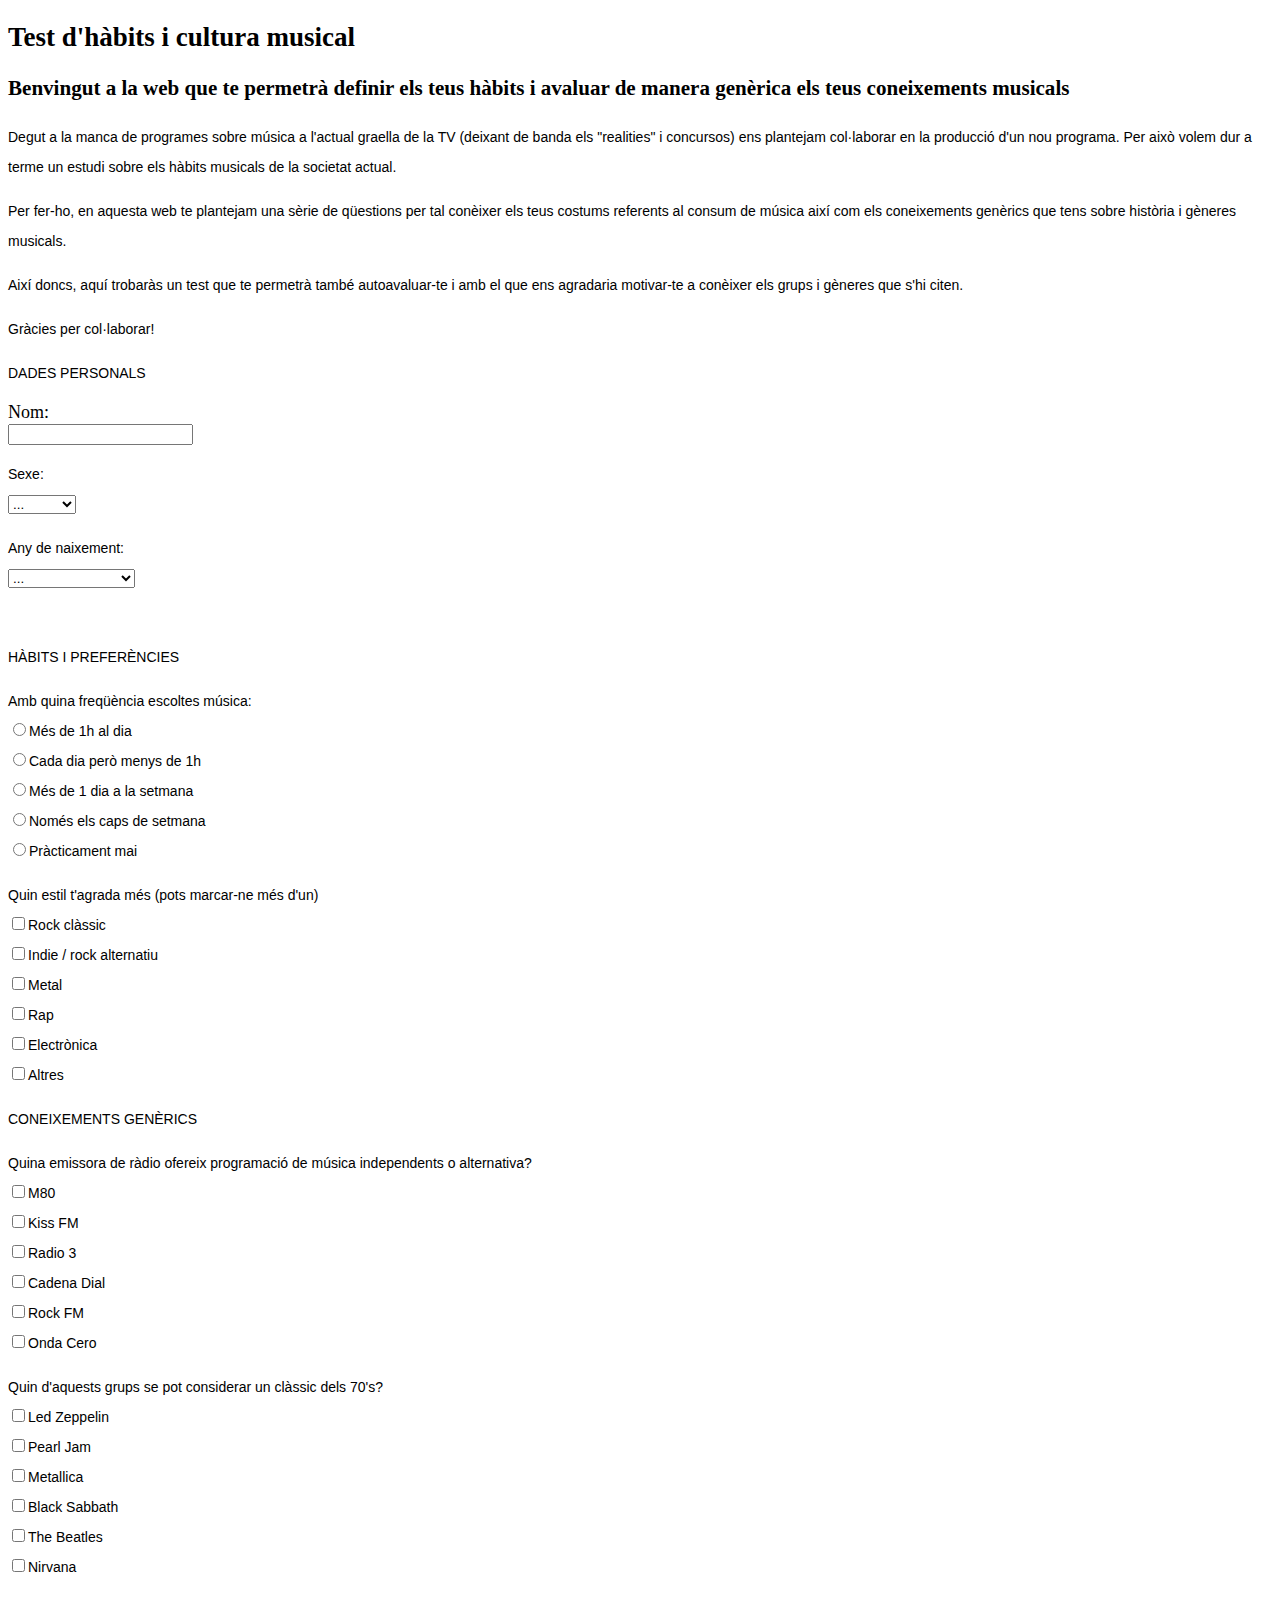
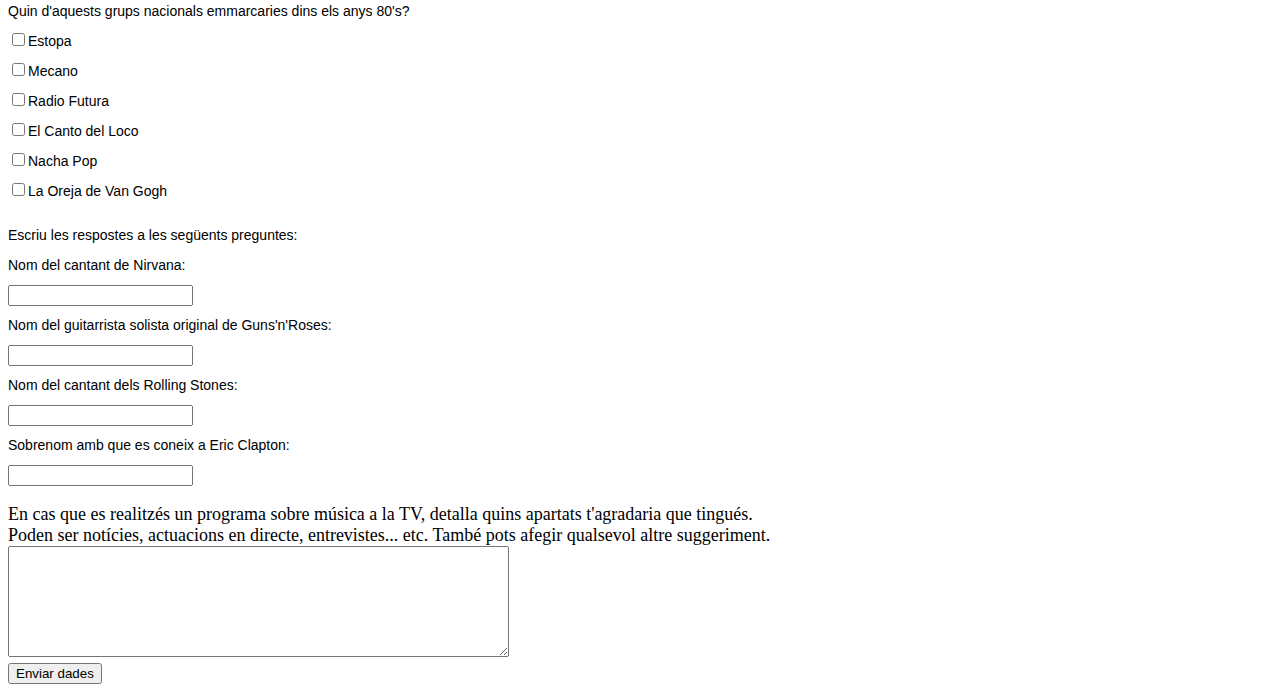
==== Test.html @ 9b7fc67b "Add files via upload" ====
<!DOCTYPE html>
<html lang="ca">
<head>
  <title>Test de coneixements musicals</title>
  <meta http-equiv="content-type" content="text/html;charset=utf-8">
  <meta name="viewport" content="width=device-width, initial-scale=1.0">
  <link rel='stylesheet' media='screen and (min-width: 961px)' href='css/d.css'>
  <link rel='stylesheet' media='screen and (max-width: 960px)' href='css/m.css'>
  <script src='js/js.js'></script>
</head>

<body> 

    <h2>Test d'hàbits i cultura musical</h2>
    <h3>Benvingut a la web que te permetrà definir els teus hàbits i avaluar de manera genèrica els teus coneixements musicals</h3>

<p>Degut a la manca de programes sobre música a l'actual graella de la TV (deixant de banda els "realities" i concursos) ens plantejam col·laborar en la producció d'un nou programa. Per això volem dur a terme un estudi sobre els hàbits musicals de la societat actual.</p>
<p>Per fer-ho, en aquesta web te plantejam una sèrie de qüestions per tal conèixer els teus costums referents al consum de música així com els coneixements genèrics que tens sobre història i gèneres musicals. </p>
<p>Així doncs, aquí trobaràs un test que te permetrà també autoavaluar-te i amb el que ens agradaria motivar-te a conèixer els grups i gèneres que s'hi citen.</p>
<p>Gràcies per col·laborar!</p>


<form id="formulari" name="formulari" method="post" action="data.php"></form>
 
<p>DADES PERSONALS</p>
Nom:<br>    
<input type="text" name="nompers"><br>

<p>Sexe:<br>
<select id="sexe" name="sexe">
    <option value="X" selected="selected">...</option>
<option value="M">masculí</option>
<option value="F">femení</option>
</select> </p>

<p>Any de naixement:<br>
<select id="anynaixement" name="anynaixement">
    <option value="0" selected="selected">...</option>
    <option value="1">Abans de 1970</option>
    <option value="2">1971-1980</option>
    <option value="3">1981-1990</option>
    <option value="4">1991-2000</option>
    <option value="5">Després del 2000</option>
</select> </p><br>

<p>HÀBITS I PREFERÈNCIES</p>
<p>Amb quina freqüència escoltes música:<br>
<input type="radio" name="freq" value="mes1">Més de 1h al dia<br>
<input type="radio" name="freq" value="cadadia">Cada dia però menys de 1h<br>
<input type="radio" name="freq" value="mes1set">Més de 1 dia a la setmana<br>
<input type="radio" name="freq" value="finde">Només els caps de setmana<br>
<input type="radio" name="freq" value="mai">Pràcticament mai<br>
</p>

<p>Quin estil t'agrada més (pots marcar-ne més d'un)<br>
<input type="checkbox" name="estil" value="Rockclassic">Rock clàssic<br>
<input type="checkbox" name="estil" value="indie">Indie / rock alternatiu<br>
<input type="checkbox" name="estil" value="metal">Metal<br>
<input type="checkbox" name="estil" value="rap">Rap<br>
<input type="checkbox" name="estil" value="electro">Electrònica<br>
<input type="checkbox" name="estil" value="altres">Altres<br>
</p>

<p>CONEIXEMENTS GENÈRICS</p>
<p>Quina emissora de ràdio ofereix programació de música independents o alternativa?<br>
<input type="checkbox" name="fm" value="m80">M80<br>
<input type="checkbox" name="fm" value="Kiss">Kiss FM<br>
<input type="checkbox" name="fm" value="Radio3">Radio 3<br>
<input type="checkbox" name="fm" value="dial">Cadena Dial<br>
<input type="checkbox" name="fm" value="rockfm">Rock FM<br>
<input type="checkbox" name="fm" value="ondac">Onda Cero<br>
</p>

<p>Quin d'aquests grups se pot considerar un clàssic dels 70's?<br>
<input type="checkbox" name="bands" value="ledzep">Led Zeppelin<br>
<input type="checkbox" name="bands" value="pjam">Pearl Jam<br>
<input type="checkbox" name="bands" value="metallica">Metallica<br>
<input type="checkbox" name="bands" value="blacksab">Black Sabbath<br>
<input type="checkbox" name="bands" value="beatles">The Beatles<br>
<input type="checkbox" name="bands" value="nirvana">Nirvana<br>
</p>

<p>Quin d'aquests grups nacionals emmarcaries dins els anys 80's?<br>
<input type="checkbox" name="movida" value="estopa">Estopa<br>
<input type="checkbox" name="movida" value="mecano">Mecano<br>
<input type="checkbox" name="movida" value="Radio Futura">Radio Futura<br>
<input type="checkbox" name="movida" value="cantoloco">El Canto del Loco<br>
<input type="checkbox" name="movida" value="nacha">Nacha Pop<br>
<input type="checkbox" name="movida" value="oreja">La Oreja de Van Gogh<br>
</p> 

<p>Escriu les respostes a les següents preguntes:<br>
Nom del cantant de Nirvana:<br> 
<input type="text" name="singer" id="nomnirv"/><br>

Nom del guitarrista solista original de Guns'n'Roses:<br> 
<input type="text" name="singer" id="nomguns"/><br>

Nom del cantant dels Rolling Stones:<br> 
<input type="text" name="singer" id="nomrolling"/><br>

Sobrenom amb que es coneix a Eric Clapton:<br> 
<input type="text" name="singer" id="nomeric"/><br>
</p>

En cas que es realitzés un programa sobre música a la TV, detalla quins apartats t'agradaria que tingués.<br>
Poden ser notícies, actuacions en directe, entrevistes... etc. També pots afegir qualsevol altre suggeriment.<br>
<textarea id="suggeriments" name="suggerim" rows="7" cols="60"></textarea><br>

<input type="submit" value="Enviar dades" id="botoenviar" name="botoenviar"/>


</body>
</html>
---- css/d.css ----
body{
    font-family: 'Lucida Sans', 'verdana';
    font-size: 18px;
}

div{
    float: left; 
    font-size: 20px;
    border: 2px solid black;
    margin: 1%;
    padding: 1%;
    height: 1%;
    width: 300px;
}

/* Fonts */

h1{
    font-weight: normal;
    text-align: center;
    }

p{
font-family: sans-serif;
font-size: 14px;
font-weight: normal;
text-align: left;
line-height: 30px;
letter-spacing: normal;
}
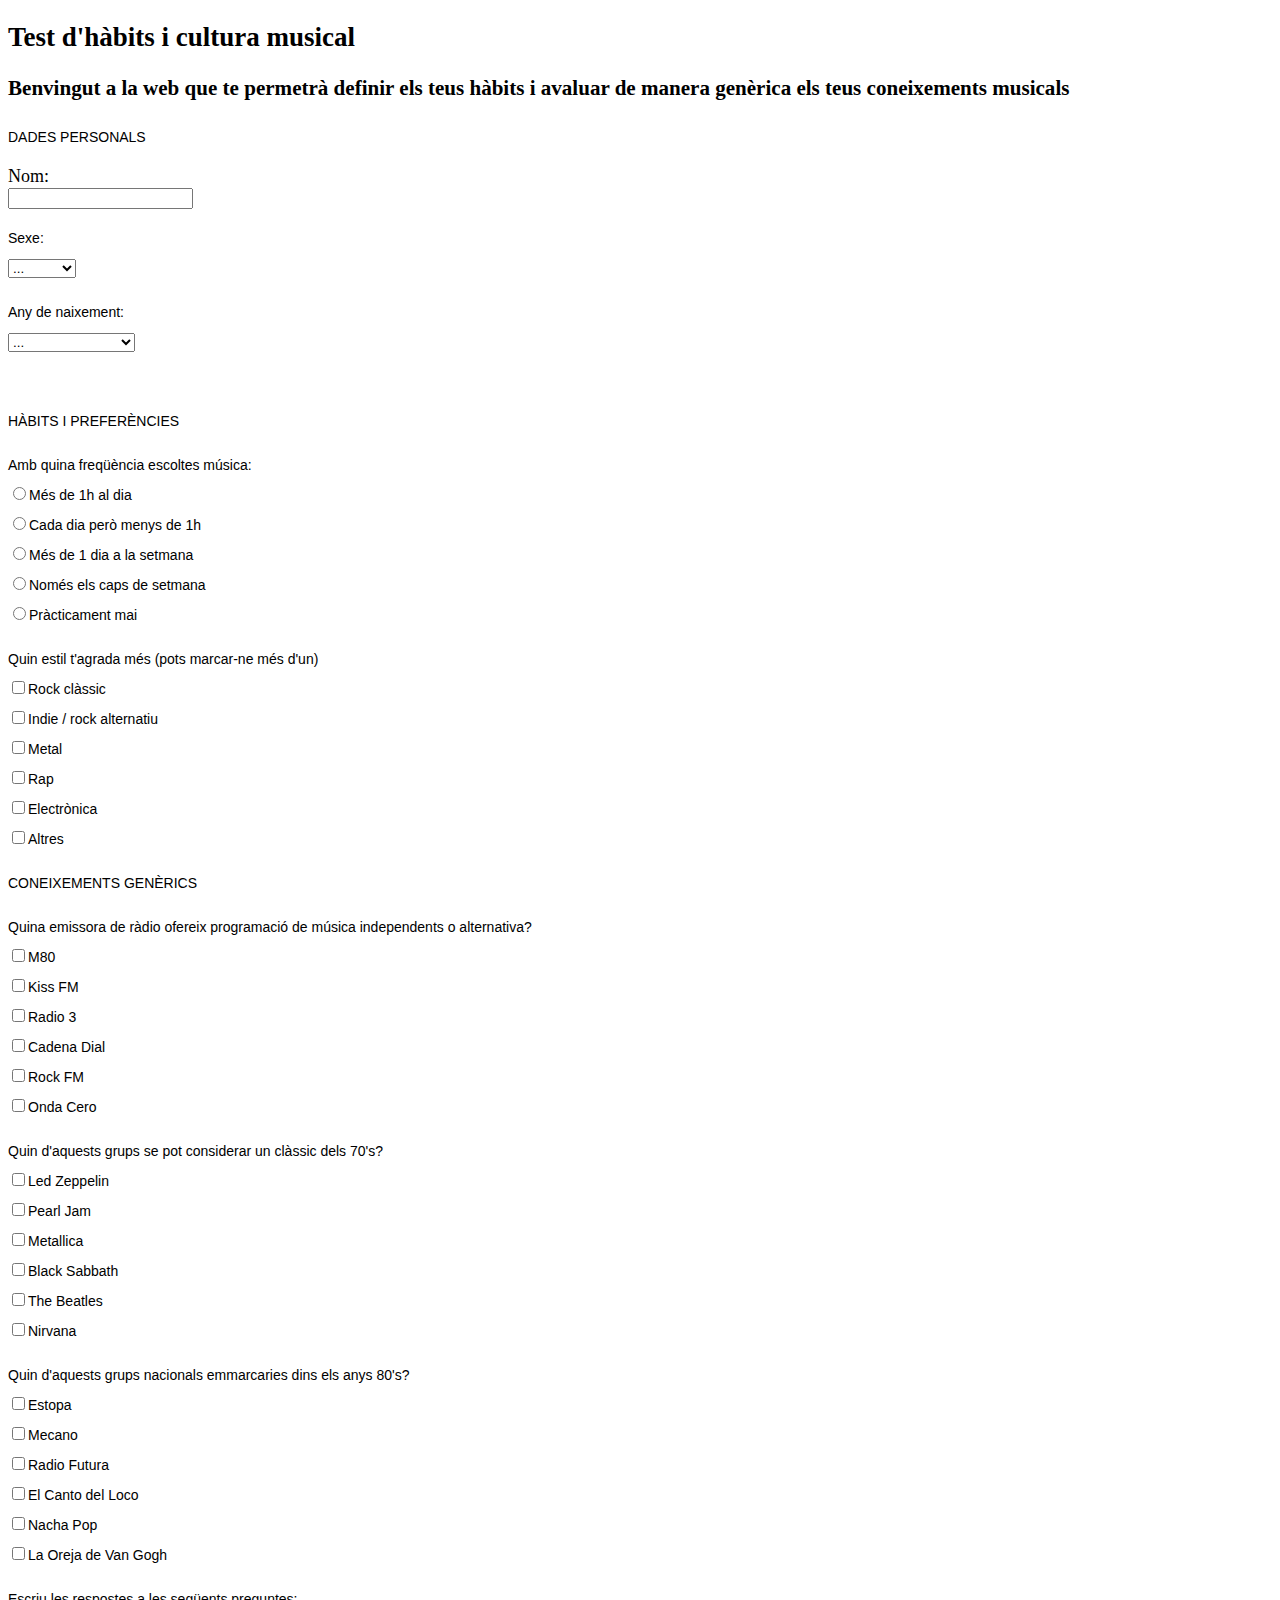
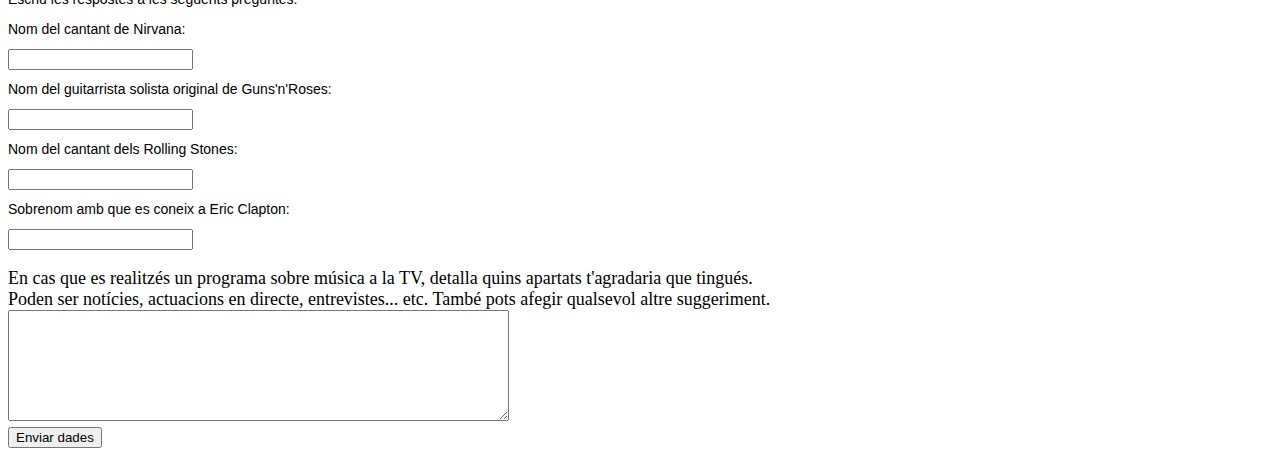
==== commit 51efe0ba: "Update Test.html" ====
--- a/Test.html
+++ b/Test.html
@@ -13,12 +13,6 @@
 
     <h2>Test d'hàbits i cultura musical</h2>
     <h3>Benvingut a la web que te permetrà definir els teus hàbits i avaluar de manera genèrica els teus coneixements musicals</h3>
-
-<p>Degut a la manca de programes sobre música a l'actual graella de la TV (deixant de banda els "realities" i concursos) ens plantejam col·laborar en la producció d'un nou programa. Per això volem dur a terme un estudi sobre els hàbits musicals de la societat actual.</p>
-<p>Per fer-ho, en aquesta web te plantejam una sèrie de qüestions per tal conèixer els teus costums referents al consum de música així com els coneixements genèrics que tens sobre història i gèneres musicals. </p>
-<p>Així doncs, aquí trobaràs un test que te permetrà també autoavaluar-te i amb el que ens agradaria motivar-te a conèixer els grups i gèneres que s'hi citen.</p>
-<p>Gràcies per col·laborar!</p>
-
 
 <form id="formulari" name="formulari" method="post" action="data.php"></form>
  
@@ -112,4 +106,4 @@
 
 </body>
 </html>
-  +  
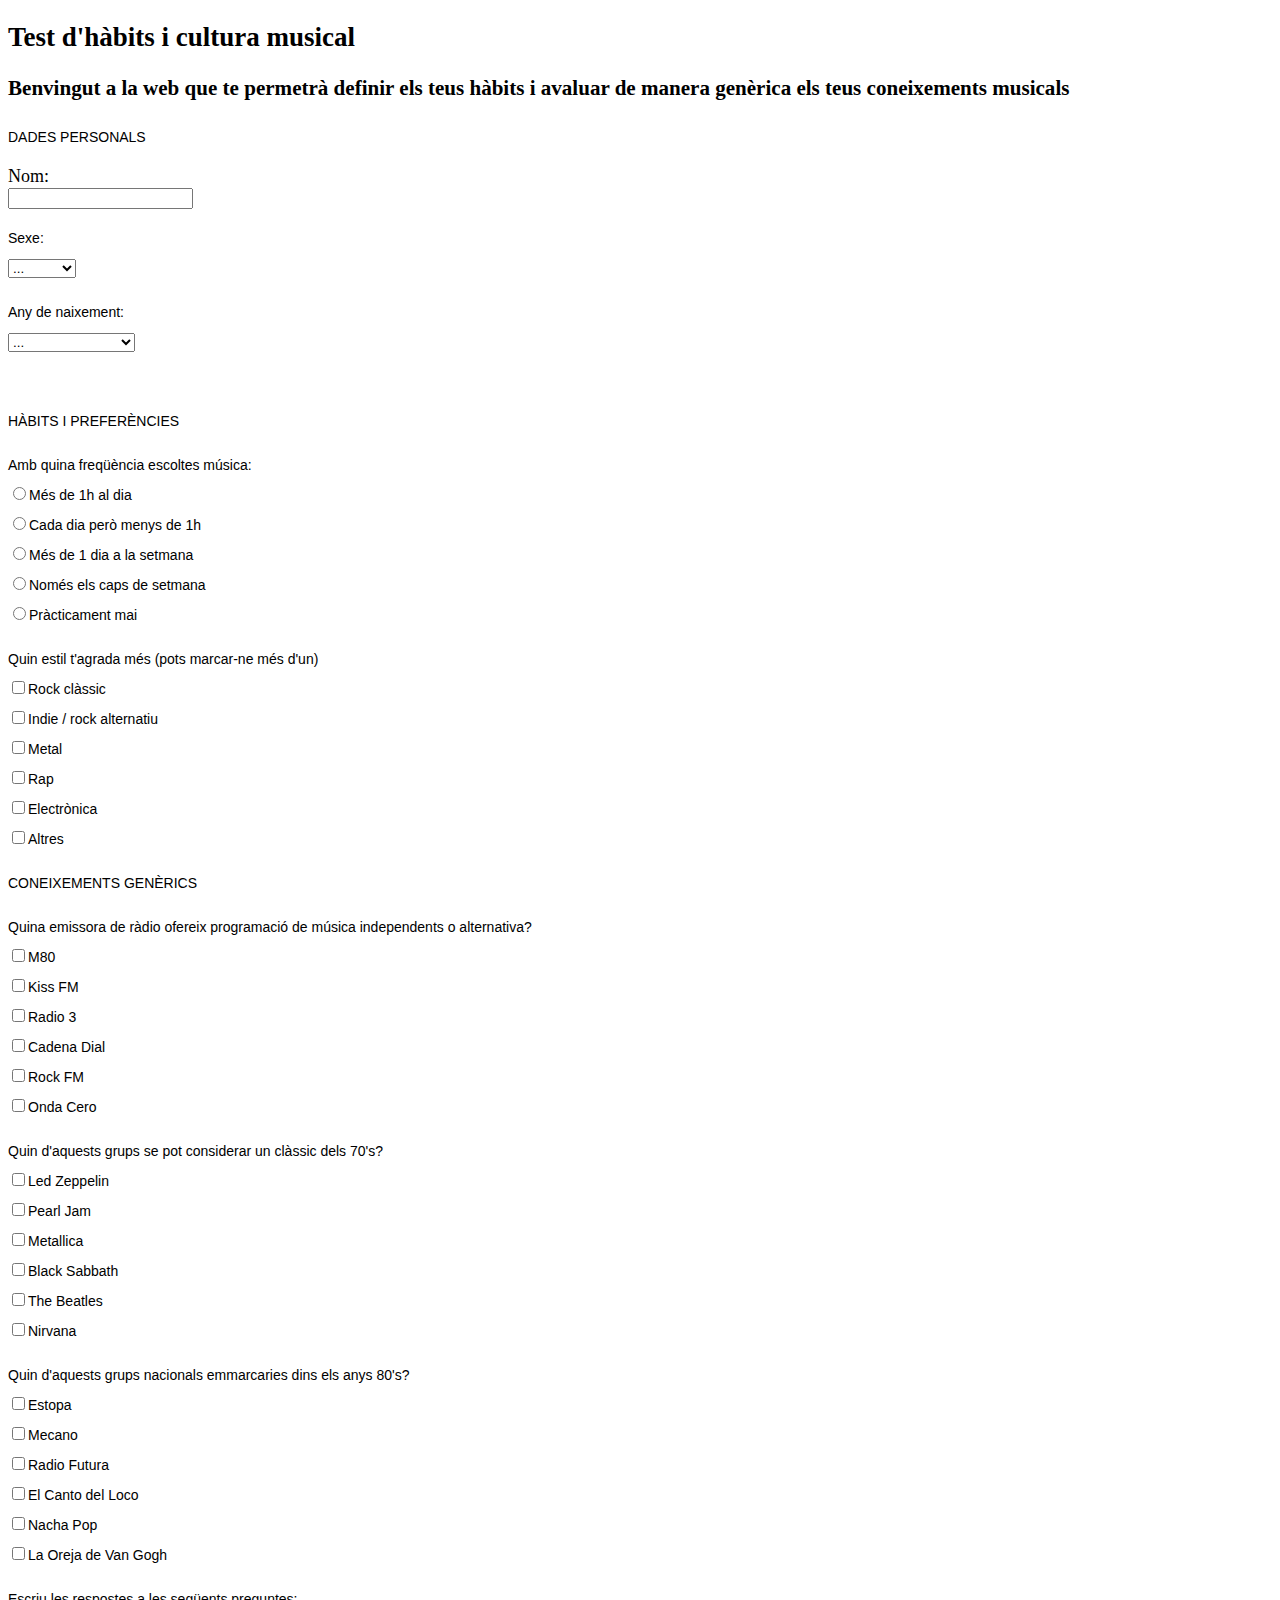
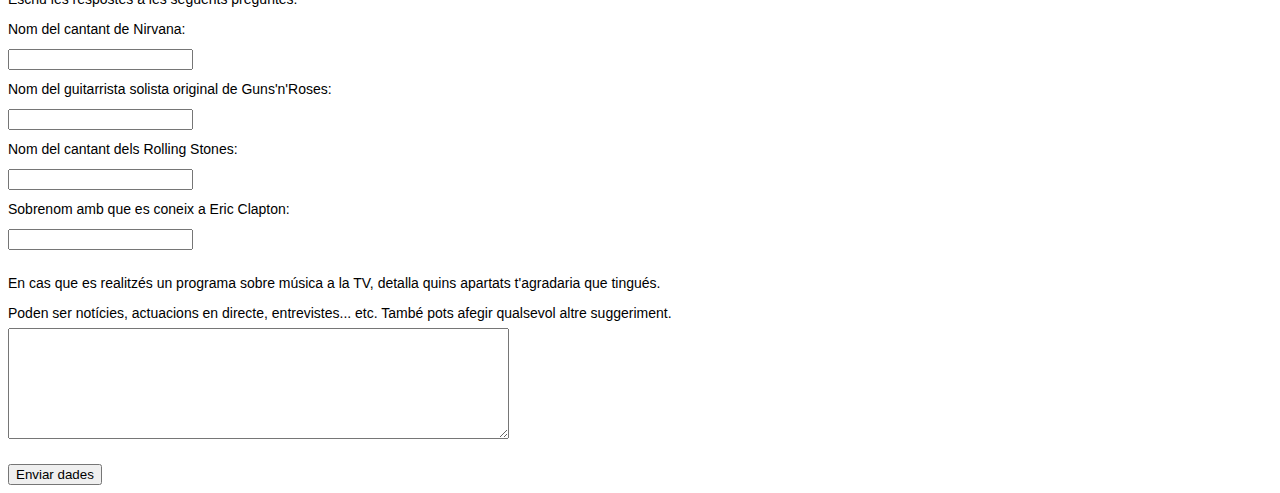
==== commit b1ae4681: "Update Test.html" ====
--- a/Test.html
+++ b/Test.html
@@ -97,9 +97,10 @@
 <input type="text" name="singer" id="nomeric"/><br>
 </p>
 
-En cas que es realitzés un programa sobre música a la TV, detalla quins apartats t'agradaria que tingués.<br>
+<p>En cas que es realitzés un programa sobre música a la TV, detalla quins apartats t'agradaria que tingués.<br>
 Poden ser notícies, actuacions en directe, entrevistes... etc. També pots afegir qualsevol altre suggeriment.<br>
 <textarea id="suggeriments" name="suggerim" rows="7" cols="60"></textarea><br>
+</p>
 
 <input type="submit" value="Enviar dades" id="botoenviar" name="botoenviar"/>
 
--- a/css/d.css
+++ b/css/d.css
@@ -5,7 +5,7 @@
 
 div{
     float: left; 
-    font-size: 20px;
+    font-size: 18px;
     border: 2px solid black;
     margin: 1%;
     padding: 1%;
